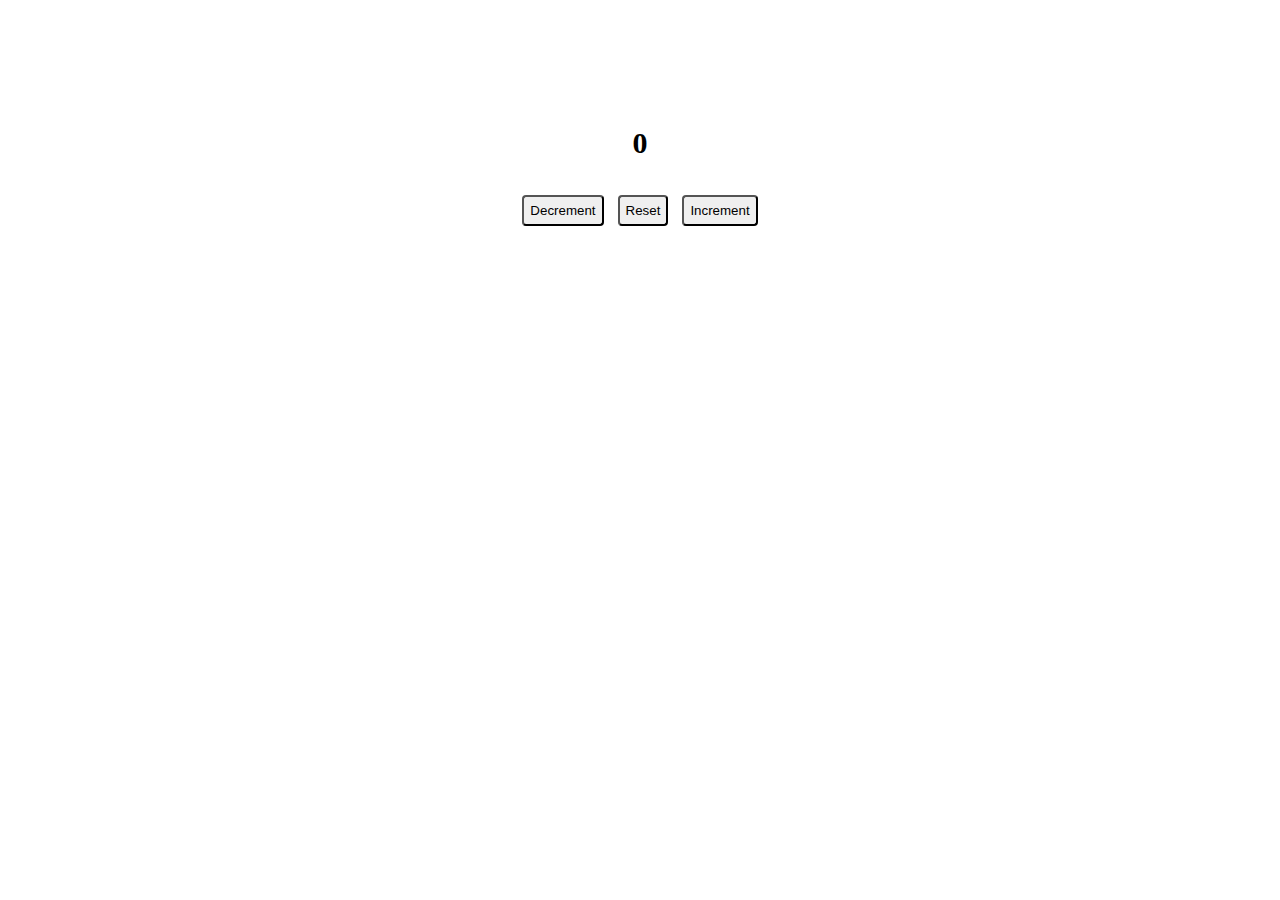
==== Assignment-5/index.html @ 57e680f7 "first commit" ====
<!DOCTYPE html>
<html lang="en">

<head>
    <meta charset="UTF-8">
    <meta name="viewport" content="width=device-width, initial-scale=1.0">
    <title>Document</title>
    <link rel="stylesheet" href="index.css">
</head>

<body>
    <div class="box">
        <p id="counterValue">0</p>
        <div class="bolg">
            <button onclick="onDecrement()">Decrement</button>
            <button onclick="reset()">Reset</button>
            <button onclick="onIncrement()">Increment</button>
        </div>
    </div>
    <script src="index.js"></script>
</body>

</html>
---- Assignment-5/index.css ----
*{
    text-align: center;
    
}
.box{
    margin-top: 10%;
    
}
p{
    font-size: 30px;
    font-weight: bold;
}
.blog{
    display: flex;
    justify-content: center;
    align-items: center;
    text-align: center;
}
button{
    padding: 6px;
    border-radius: 4px;
    border-color: black;
    margin: 5px;
    
}
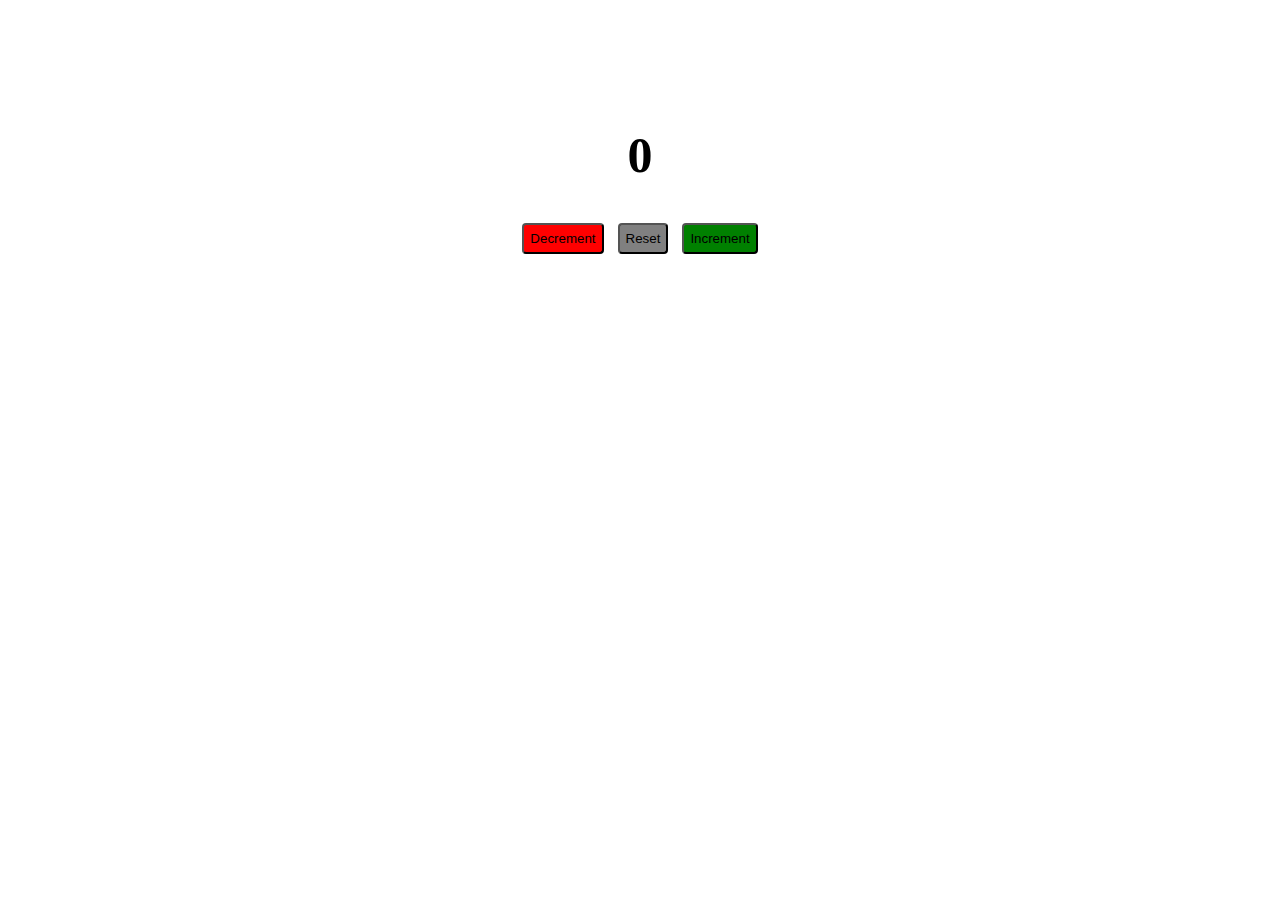
==== commit e0abf35d: "Update index.html" ====
--- a/Assignment-5/index.html
+++ b/Assignment-5/index.html
@@ -9,15 +9,15 @@
 </head>
 
 <body>
-    <div class="box">
-        <p id="counterValue">0</p>
+    <div class="box"> 
+        <h1 id="counterValue" style="font-size: 50px;">0</h1>
         <div class="bolg">
-            <button onclick="onDecrement()">Decrement</button>
-            <button onclick="reset()">Reset</button>
-            <button onclick="onIncrement()">Increment</button>
+            <button id="decrement" onclick="onDecrement()" style="background-color: red;">Decrement</button>
+            <button id="reset" onclick="reset()" style="background-color: grey;">Reset</button>
+            <button id="increment" onclick="onIncrement()" style="background-color: green;">Increment</button>
         </div>
     </div>
-    <script src="index.js"></script>
+    <script src="script.js"></script>
 </body>
 
-</html>+</html>
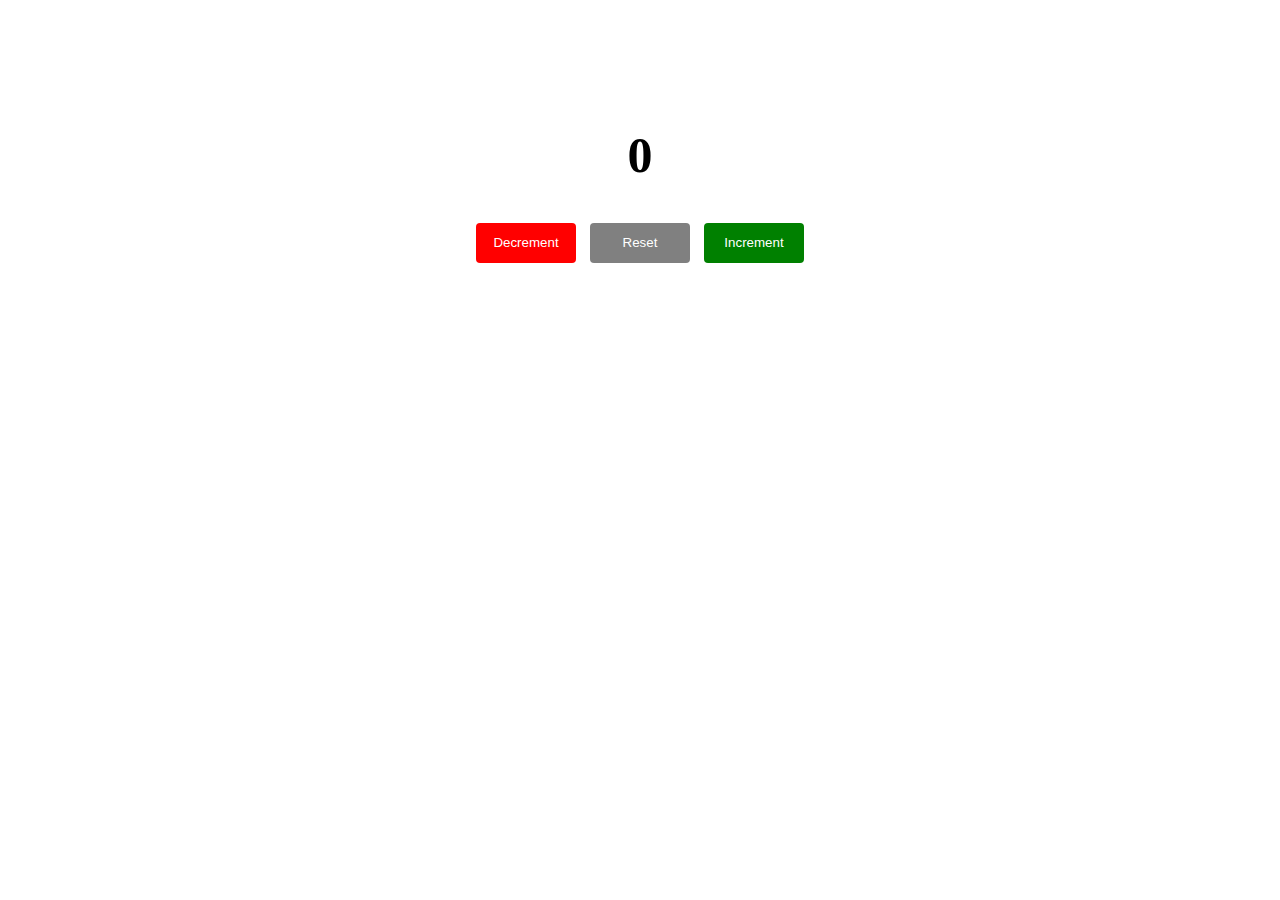
==== commit 73fc8764: "update" ====
--- a/Assignment-5/index.html
+++ b/Assignment-5/index.html
@@ -9,7 +9,7 @@
 </head>
 
 <body>
-    <div class="box"> 
+    <div class="box">
         <h1 id="counterValue" style="font-size: 50px;">0</h1>
         <div class="bolg">
             <button id="decrement" onclick="onDecrement()" style="background-color: red;">Decrement</button>
@@ -20,4 +20,4 @@
     <script src="script.js"></script>
 </body>
 
-</html>
+</html>--- a/Assignment-5/index.css
+++ b/Assignment-5/index.css
@@ -19,7 +19,10 @@
 button{
     padding: 6px;
     border-radius: 4px;
-    border-color: black;
+    color: white;
+    border-style: none;
     margin: 5px;
-    
+    padding: 10px;
+    height: 40px;
+    width: 100px;
 }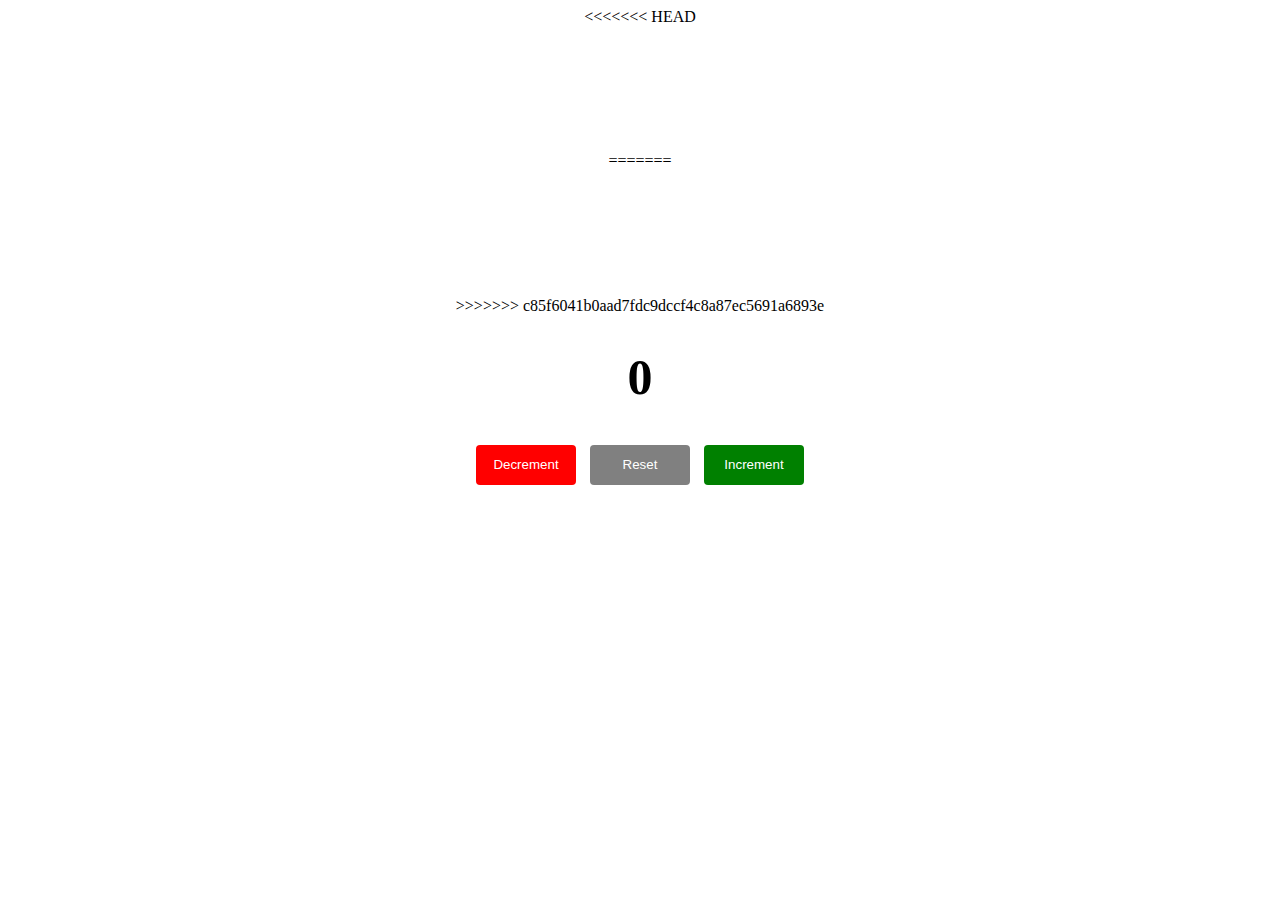
==== commit 0a50cf1e: "first commit" ====
--- a/Assignment-5/index.html
+++ b/Assignment-5/index.html
@@ -9,7 +9,11 @@
 </head>
 
 <body>
+<<<<<<< HEAD
     <div class="box">
+=======
+    <div class="box"> 
+>>>>>>> c85f6041b0aad7fdc9dccf4c8a87ec5691a6893e
         <h1 id="counterValue" style="font-size: 50px;">0</h1>
         <div class="bolg">
             <button id="decrement" onclick="onDecrement()" style="background-color: red;">Decrement</button>
@@ -20,4 +24,4 @@
     <script src="script.js"></script>
 </body>
 
-</html>+</html>
--- a/Assignment-5/index.css
+++ b/Assignment-5/index.css
@@ -25,4 +25,8 @@
     padding: 10px;
     height: 40px;
     width: 100px;
-}+<<<<<<< HEAD
+}
+=======
+}
+>>>>>>> c85f6041b0aad7fdc9dccf4c8a87ec5691a6893e
